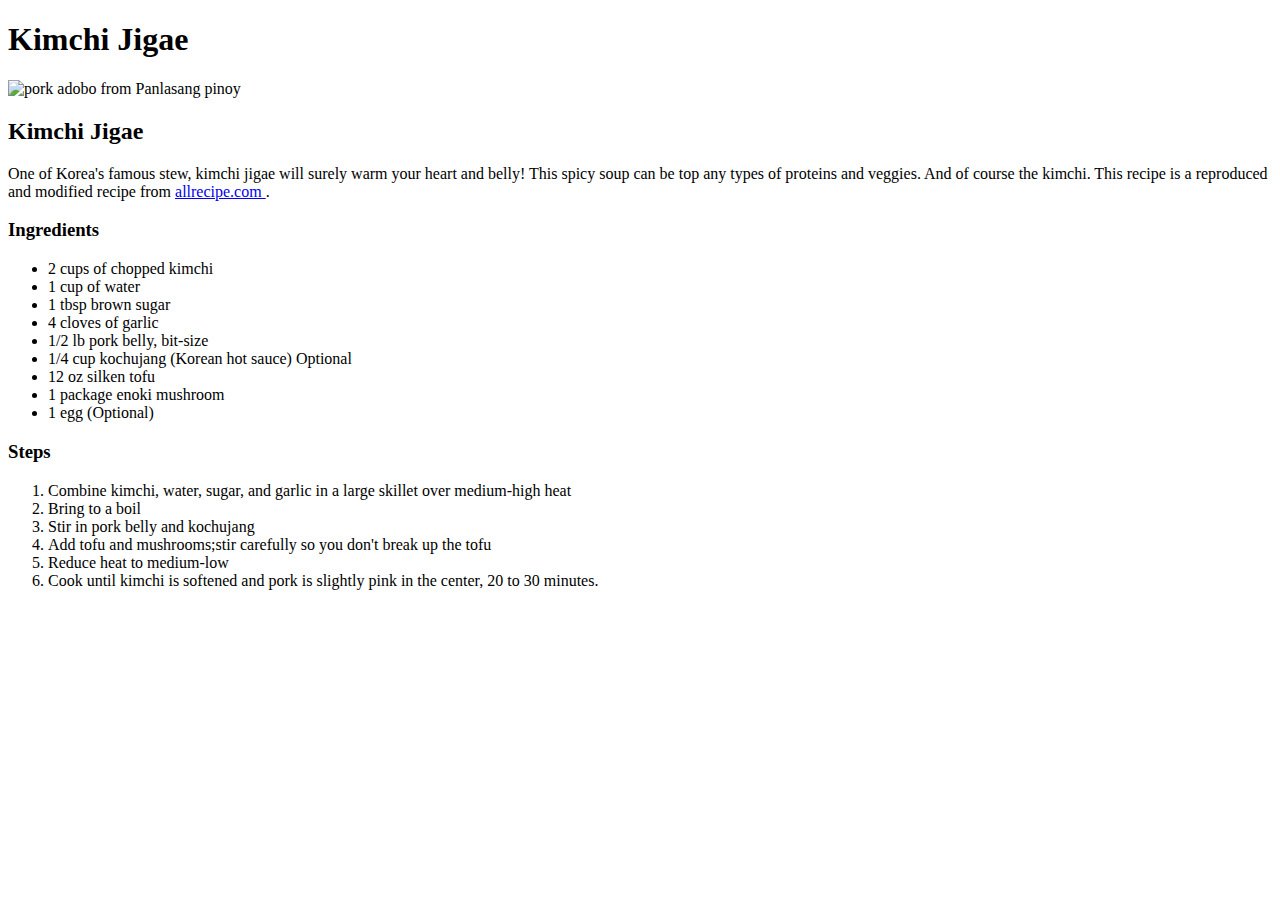
==== recipes/kimchi-jigae.html @ 16bf5e5f "Add kimchi jigae recipe to index" ====
<!DOCTYPE html>
<html lang="en">
<head>
    <meta charset="UTF-8">
    <title>Document</title>
</head>
<body>
    <h1> Kimchi Jigae </h1>
    <img src="https://panlasangpinoy.com/wp-content/uploads/2016/11/Basic-Pork-Adobo-Recipe.jpg" 
    alt="pork adobo from Panlasang pinoy"/>
    <h2> Kimchi Jigae </h2>
    <p1> One of Korea's famous stew, kimchi jigae will surely warm your heart and belly! 
        This spicy soup can be top any types of proteins and veggies. And of course the kimchi.
        This recipe is a reproduced and modified recipe from <a href="https://www.allrecipes.com/recipe/221554/kimchi-jigae-kimchee-soup/">
            allrecipe.com
        </a> .

    </p1>

    <h3> <strong> Ingredients </strong></h3>
    <ul>
        <li>2 cups of chopped kimchi</li>
        <li>1 cup of water</li>
        <li>1 tbsp brown sugar</li>
        <li>4 cloves of garlic</li>
        <li> 1/2 lb pork belly, bit-size</li>
        <li> 1/4 cup kochujang (Korean hot sauce) Optional</li>
        <li>12 oz silken tofu</li>
        <li> 1 package enoki mushroom</li>
        <li>1 egg (Optional)</li>
    </ul>

    <h3> <strong>Steps</strong> </h3>
    <ol>
        <li>Combine kimchi, water, sugar, and garlic in a large skillet over medium-high heat</li>
        <li>Bring to a boil </li>
        <li>Stir in pork belly and kochujang</li>
        <li>Add tofu and mushrooms;stir carefully so you don't break up the tofu</li>
        <li>Reduce heat to medium-low</li>
        <li>Cook until kimchi is softened and pork is slightly pink in the center, 20 to 30 minutes.</li>
    </ol>
</body>
</html>
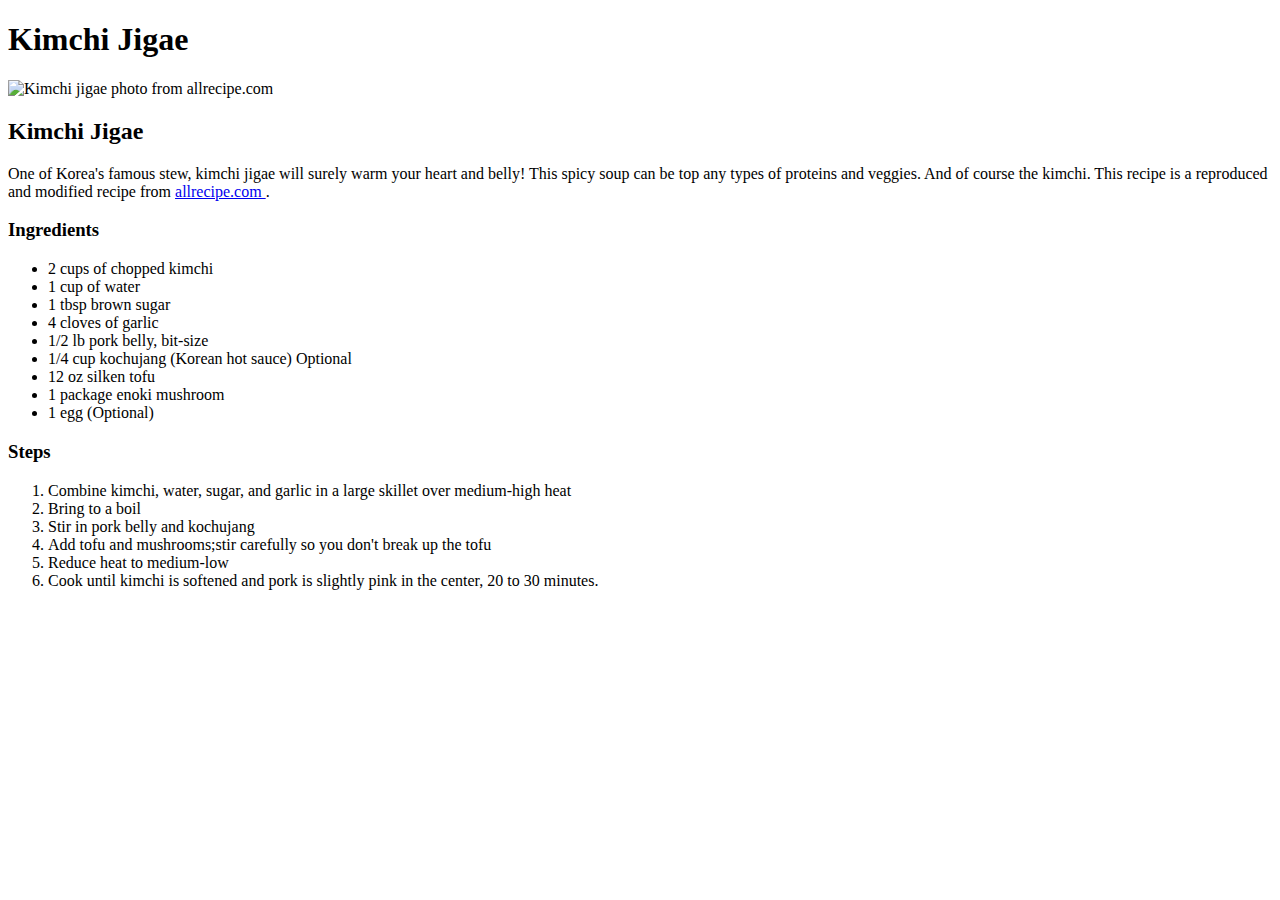
==== commit 5250372c: "Change kj recipe's image" ====
--- a/recipes/kimchi-jigae.html
+++ b/recipes/kimchi-jigae.html
@@ -6,8 +6,8 @@
 </head>
 <body>
     <h1> Kimchi Jigae </h1>
-    <img src="https://panlasangpinoy.com/wp-content/uploads/2016/11/Basic-Pork-Adobo-Recipe.jpg" 
-    alt="pork adobo from Panlasang pinoy"/>
+    <img src="https://imagesvc.meredithcorp.io/v3/mm/image?url=https%3A%2F%2Fimages.media-allrecipes.com%2Fuserphotos%2F5993653.jpg" 
+    alt="Kimchi jigae photo from allrecipe.com"/>
     <h2> Kimchi Jigae </h2>
     <p1> One of Korea's famous stew, kimchi jigae will surely warm your heart and belly! 
         This spicy soup can be top any types of proteins and veggies. And of course the kimchi.
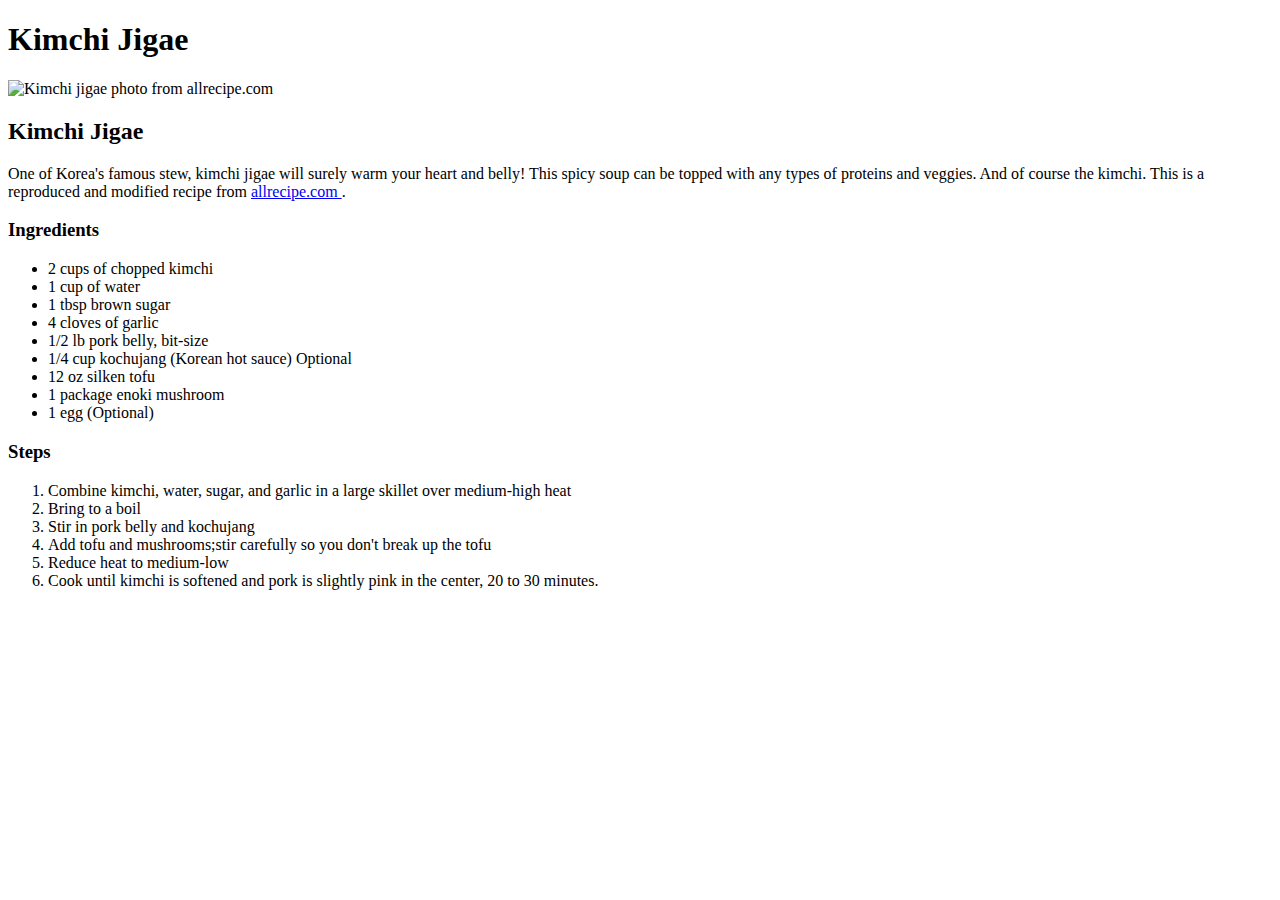
==== commit 9bd7b51b: "Fix some grammar" ====
--- a/recipes/kimchi-jigae.html
+++ b/recipes/kimchi-jigae.html
@@ -10,8 +10,8 @@
     alt="Kimchi jigae photo from allrecipe.com"/>
     <h2> Kimchi Jigae </h2>
     <p1> One of Korea's famous stew, kimchi jigae will surely warm your heart and belly! 
-        This spicy soup can be top any types of proteins and veggies. And of course the kimchi.
-        This recipe is a reproduced and modified recipe from <a href="https://www.allrecipes.com/recipe/221554/kimchi-jigae-kimchee-soup/">
+        This spicy soup can be topped with any types of proteins and veggies. And of course the kimchi.
+        This is a reproduced and modified recipe from <a href="https://www.allrecipes.com/recipe/221554/kimchi-jigae-kimchee-soup/">
             allrecipe.com
         </a> .
 
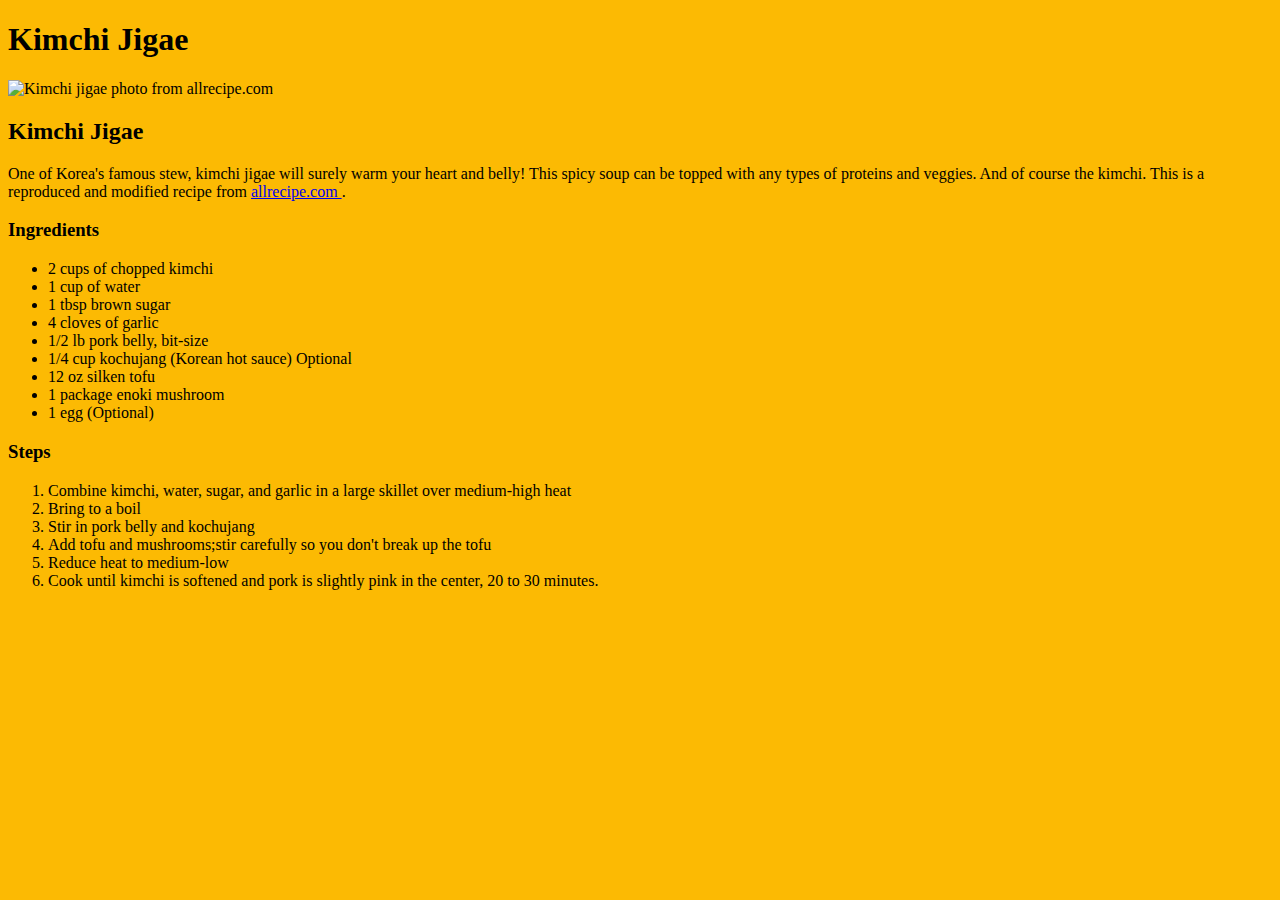
==== commit b6e33fa7: "Add div to Home and recipe pages" ====
--- a/recipes/kimchi-jigae.html
+++ b/recipes/kimchi-jigae.html
@@ -3,8 +3,10 @@
 <head>
     <meta charset="UTF-8">
     <title>Document</title>
+    <link rel="stylesheet" href="../style.css">
 </head>
 <body>
+    <div class="kimchi-jigae">
     <h1> Kimchi Jigae </h1>
     <img src="https://imagesvc.meredithcorp.io/v3/mm/image?url=https%3A%2F%2Fimages.media-allrecipes.com%2Fuserphotos%2F5993653.jpg" 
     alt="Kimchi jigae photo from allrecipe.com"/>
@@ -39,5 +41,6 @@
         <li>Reduce heat to medium-low</li>
         <li>Cook until kimchi is softened and pork is slightly pink in the center, 20 to 30 minutes.</li>
     </ol>
+</div>
 </body>
 </html>--- a/style.css
+++ b/style.css
@@ -0,0 +1,3 @@
+body {
+    background-color: #fcba03;
+}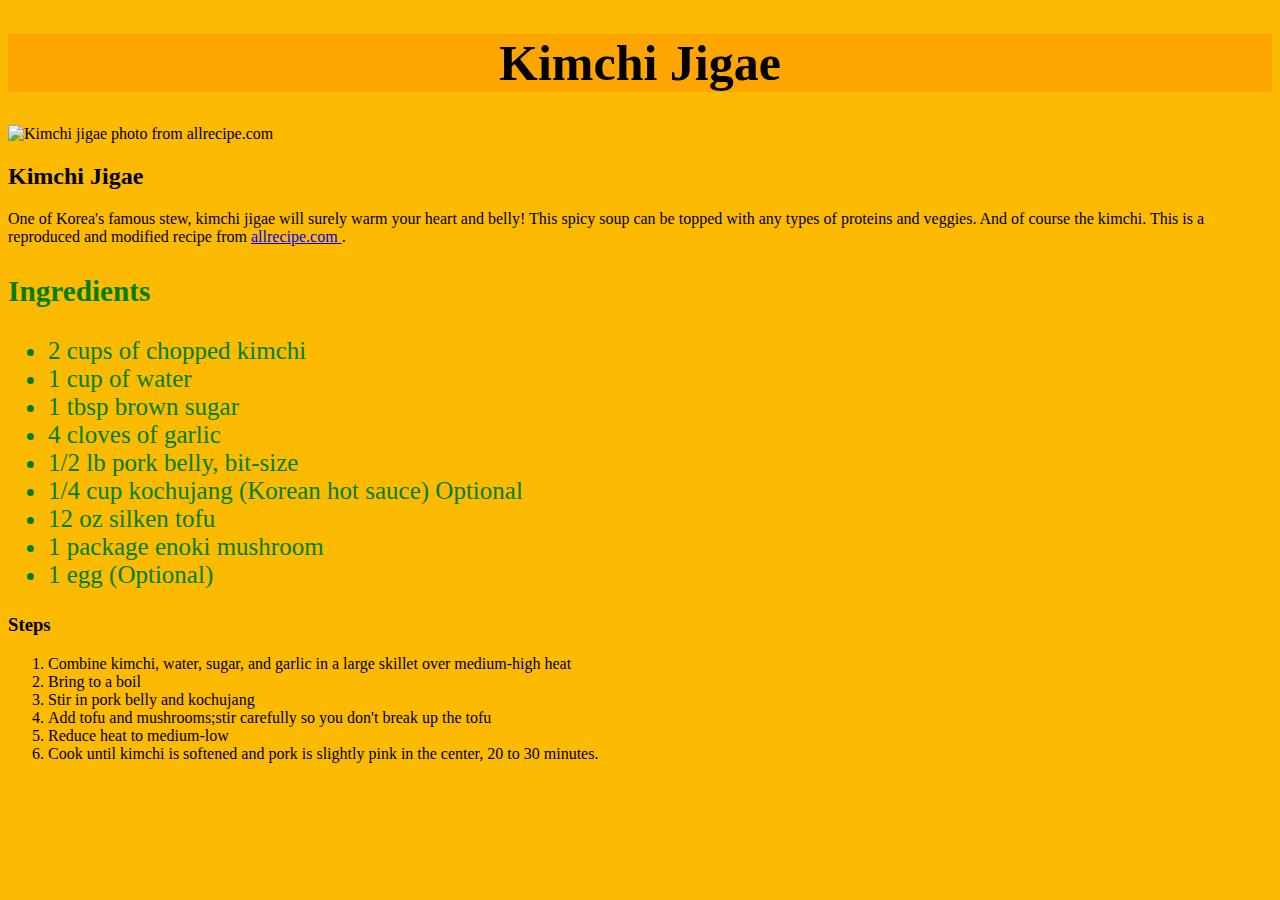
==== commit 64a83812: "Change content between recips ingredients" ====
--- a/recipes/kimchi-jigae.html
+++ b/recipes/kimchi-jigae.html
@@ -6,7 +6,7 @@
     <link rel="stylesheet" href="../style.css">
 </head>
 <body>
-    <div class="kimchi-jigae">
+    <div class="recipe kimchi-jigae">
     <h1> Kimchi Jigae </h1>
     <img src="https://imagesvc.meredithcorp.io/v3/mm/image?url=https%3A%2F%2Fimages.media-allrecipes.com%2Fuserphotos%2F5993653.jpg" 
     alt="Kimchi jigae photo from allrecipe.com"/>
@@ -19,18 +19,19 @@
 
     </p1>
 
-    <h3> <strong> Ingredients </strong></h3>
-    <ul>
-        <li>2 cups of chopped kimchi</li>
-        <li>1 cup of water</li>
-        <li>1 tbsp brown sugar</li>
-        <li>4 cloves of garlic</li>
-        <li> 1/2 lb pork belly, bit-size</li>
-        <li> 1/4 cup kochujang (Korean hot sauce) Optional</li>
-        <li>12 oz silken tofu</li>
-        <li> 1 package enoki mushroom</li>
-        <li>1 egg (Optional)</li>
-    </ul>
+    <div class="ingredients"> <h3> <strong> Ingredients </strong></h3>
+        <ul>
+            <li>2 cups of chopped kimchi</li>
+            <li>1 cup of water</li>
+            <li>1 tbsp brown sugar</li>
+            <li>4 cloves of garlic</li>
+            <li> 1/2 lb pork belly, bit-size</li>
+            <li> 1/4 cup kochujang (Korean hot sauce) Optional</li>
+            <li>12 oz silken tofu</li>
+            <li> 1 package enoki mushroom</li>
+            <li>1 egg (Optional)</li>
+        </ul>
+    </div>
 
     <h3> <strong>Steps</strong> </h3>
     <ol>
--- a/style.css
+++ b/style.css
@@ -1,3 +1,26 @@
 body {
     background-color: #fcba03;
-}+}
+
+img {
+    width: 450px;
+
+}
+
+h1 {
+    background-color: orange;
+    font-weight: bolder;
+    font-size: 50px;
+    text-align: center;
+}
+
+/* Attempt to specify selectors in Ingredient */
+
+div.ingredients {
+    font-size: 25px;
+    color: green;
+}
+
+.scallop-potatoe .ingredients {
+    color: red
+}
